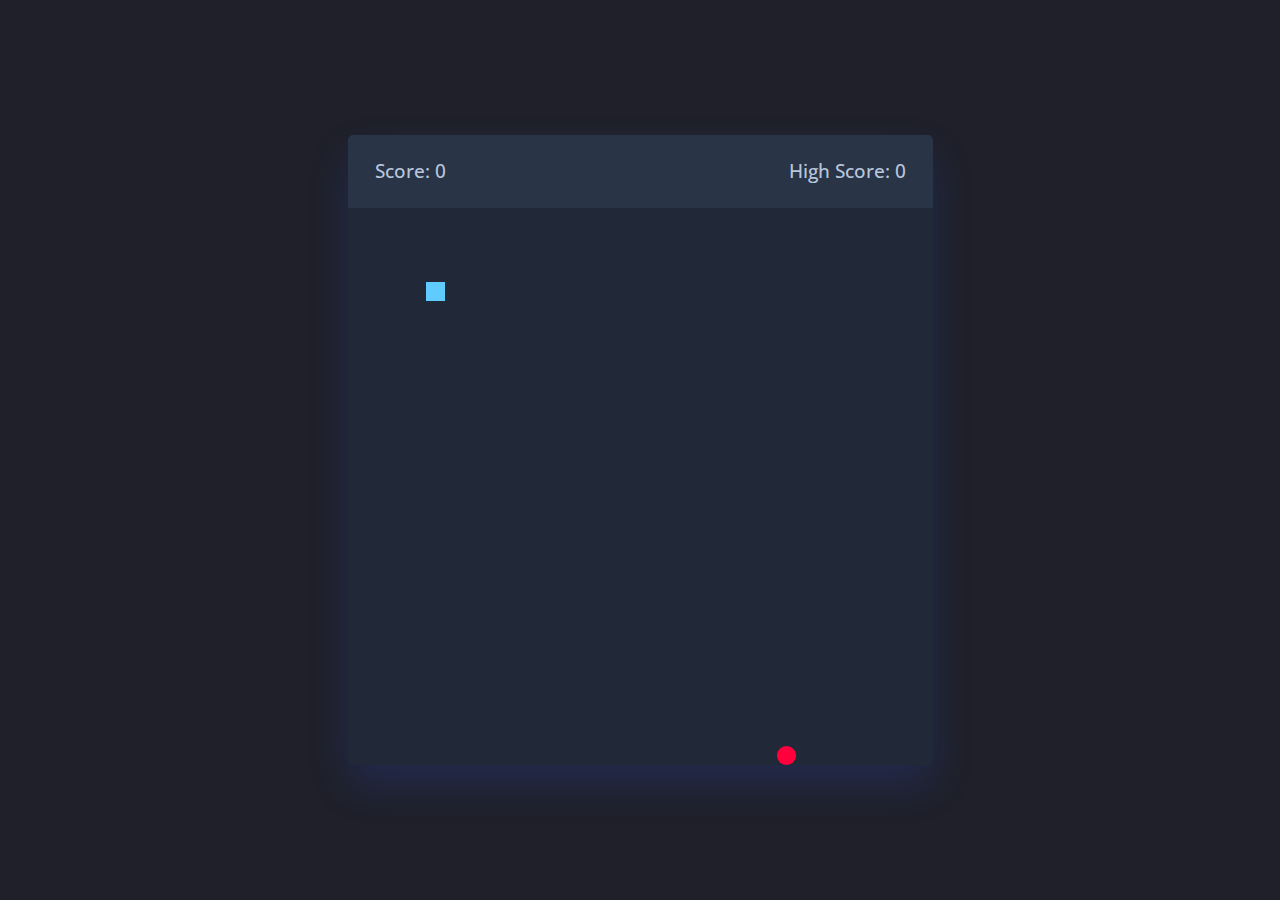
==== index.htm @ 32244264 "1" ====
<!doctype html>
<html lang="en" dir="ltr">
  <head>
    <meta charset="utf-8">
    <title>Snake Game JavaScript | Coding Stella</title>
    <link rel="stylesheet" href="style.css">
    <link rel="stylesheet" href="style4.css">
    <meta name="viewport" content="width=device-width, initial-scale=1.0">
    <link rel="stylesheet" href="https://cdnjs.cloudflare.com/ajax/libs/font-awesome/6.3.0/css/all.min.css">
    <script src="script.js" defer></script>
  </head>
  <body>
 
    <label for="reg-log"></label>
 
    <div class="wrapper">
      <div class="game-details">
        <span class="score">Score: 0</span>
        <span class="high-score">High Score: 0</span>
      </div>
      <div class="play-board"></div>
      <div class="controls">
        <i data-key="ArrowLeft" class="fa-solid fa-arrow-left-long"></i>
        <i data-key="ArrowUp" class="fa-solid fa-arrow-up-long"></i>
        <i data-key="ArrowRight" class="fa-solid fa-arrow-right-long"></i>
        <i data-key="ArrowDown" class="fa-solid fa-arrow-down-long"></i>
      </div>
    </div>
    

  
</body></html>
---- style.css ----
/* Import Google font */
@import url('https://fonts.googleapis.com/css2?family=Open+Sans:wght@400;500;600;700&display=swap');
* {
  margin: 0;
  padding: 0;
  box-sizing: border-box;
  font-family: 'Open Sans', sans-serif;
}
body {
  display: flex;
  align-items: center;
  justify-content: center;
  min-height: 100vh;
  background: #E3F2FD;
}



.wrapper {
  width: 65vmin;
  height: 70vmin;
  display: flex;
  overflow: hidden;
  flex-direction: column;
  justify-content: center;
  border-radius: 5px;
  background: #293447;
  box-shadow: 0 20px 40px rgba(52, 87, 220, 0.2);
}
.game-details {
  color: #B8C6DC;
  font-weight: 500;
  font-size: 1.2rem;
  padding: 20px 27px;
  display: flex;
  justify-content: space-between;
}
.play-board {
  height: 100%;
  width: 100%;
  display: grid;
  background: #212837;
  grid-template: repeat(30, 1fr) / repeat(30, 1fr);
}
.play-board .food {
  background: #FF003D;
  border-radius: 50%;
}
.play-board .head {
  background: #60CBFF;
}

.controls {
  display: none;
  justify-content: space-between;
}
.controls i {
  padding: 25px 0;
  text-align: center;
  font-size: 1.3rem;
  color: #B8C6DC;
  width: calc(100% / 4);
  cursor: pointer;
  border-right: 1px solid #171B26;
}

@media screen and (max-width: 800px) {
  .wrapper {
    width: 90vmin;
    height: 115vmin;
  }
  .game-details {
    font-size: 1rem;
    padding: 15px 27px;
  }
  .controls {
    display: flex;
  }
  .controls i {
    padding: 15px 0;
    font-size: 1rem;
  }
}
---- style4.css ----
/* Please ❤ this if you like it! */


@import url('https://fonts.googleapis.com/css?family=Poppins:400,500,600,700,800,900');

body{
	font-family: 'Poppins', sans-serif;
	font-weight: 300;
	font-size: 15px;
	line-height: 1.7;
	color: #c4c3ca;
	background-color: #1f2029;
	overflow-x: hidden;
}
a {
	cursor: pointer;
  transition: all 200ms linear;
}
a:hover {
	text-decoration: none;
}
.link {
  color: #c4c3ca;
}
.link:hover {
  color: #ffeba7;
}
p {
  font-weight: 500;
  font-size: 14px;
  line-height: 1.7;
}
h4 {
  font-weight: 600;
}
h6 span{
  padding: 0 20px;
  text-transform: uppercase;
  font-weight: 700;
}
.section{
  position: relative;
  width: 100%;
  display: block;
}
.full-height{
  min-height: 100vh;
}
[type="checkbox"]:checked,
[type="checkbox"]:not(:checked){
  position: absolute;
  left: -9999px;
}
.checkbox:checked + label,
.checkbox:not(:checked) + label{
  position: relative;
  display: block;
  text-align: center;
  width: 60px;
  height: 16px;
  border-radius: 8px;
  padding: 0;
  margin: 10px auto;
  cursor: pointer;
  background-color: #ffeba7;
}
.checkbox:checked + label:before,
.checkbox:not(:checked) + label:before{
  position: absolute;
  display: block;
  width: 36px;
  height: 36px;
  border-radius: 50%;
  color: #ffeba7;
  background-color: #102770;
  font-family: 'unicons';
  content: '\eb4f';
  z-index: 20;
  top: -10px;
  left: -10px;
  line-height: 36px;
  text-align: center;
  font-size: 24px;
  transition: all 0.5s ease;
}
.checkbox:checked + label:before {
  transform: translateX(44px) rotate(-270deg);
}


.card-3d-wrap {
  position: relative;
  width: 440px;
  max-width: 100%;
  height: 400px;
  -webkit-transform-style: preserve-3d;
  transform-style: preserve-3d;
  perspective: 800px;
  margin-top: 60px;
}
.card-3d-wrapper {
  width: 100%;
  height: 100%;
  position:absolute;    
  top: 0;
  left: 0;  
  -webkit-transform-style: preserve-3d;
  transform-style: preserve-3d;
  transition: all 600ms ease-out; 
}
.card-front, .card-back {
  width: 100%;
  height: 100%;
  background-color: #2a2b38;
  background-image: url('https://s3-us-west-2.amazonaws.com/s.cdpn.io/1462889/pat.svg');
  background-position: bottom center;
  background-repeat: no-repeat;
  background-size: 300%;
  position: absolute;
  border-radius: 6px;
  left: 0;
  top: 0;
  -webkit-transform-style: preserve-3d;
  transform-style: preserve-3d;
  -webkit-backface-visibility: hidden;
  -moz-backface-visibility: hidden;
  -o-backface-visibility: hidden;
  backface-visibility: hidden;
}
.card-back {
  transform: rotateY(180deg);
}
.checkbox:checked ~ .card-3d-wrap .card-3d-wrapper {
  transform: rotateY(180deg);
}
.center-wrap{
  position: absolute;
  width: 100%;
  padding: 0 35px;
  top: 50%;
  left: 0;
  transform: translate3d(0, -50%, 35px) perspective(100px);
  z-index: 20;
  display: block;
}


.form-group{ 
  position: relative;
  display: block;
    margin: 0;
    padding: 0;
}
.form-style {
  padding: 13px 20px;
  padding-left: 55px;
  height: 48px;
  width: 100%;
  font-weight: 500;
  border-radius: 4px;
  font-size: 14px;
  line-height: 22px;
  letter-spacing: 0.5px;
  outline: none;
  color: #c4c3ca;
  background-color: #1f2029;
  border: none;
  -webkit-transition: all 200ms linear;
  transition: all 200ms linear;
  box-shadow: 0 4px 8px 0 rgba(21,21,21,.2);
}
.form-style:focus,
.form-style:active {
  border: none;
  outline: none;
  box-shadow: 0 4px 8px 0 rgba(21,21,21,.2);
}
.input-icon {
  position: absolute;
  top: 0;
  left: 18px;
  height: 48px;
  font-size: 24px;
  line-height: 48px;
  text-align: left;
  color: #ffeba7;
  -webkit-transition: all 200ms linear;
    transition: all 200ms linear;
}

.form-group input:-ms-input-placeholder  {
  color: #c4c3ca;
  opacity: 0.7;
  -webkit-transition: all 200ms linear;
    transition: all 200ms linear;
}
.form-group input::-moz-placeholder  {
  color: #c4c3ca;
  opacity: 0.7;
  -webkit-transition: all 200ms linear;
    transition: all 200ms linear;
}
.form-group input:-moz-placeholder  {
  color: #c4c3ca;
  opacity: 0.7;
  -webkit-transition: all 200ms linear;
    transition: all 200ms linear;
}
.form-group input::-webkit-input-placeholder  {
  color: #c4c3ca;
  opacity: 0.7;
  -webkit-transition: all 200ms linear;
    transition: all 200ms linear;
}
.form-group input:focus:-ms-input-placeholder  {
  opacity: 0;
  -webkit-transition: all 200ms linear;
    transition: all 200ms linear;
}
.form-group input:focus::-moz-placeholder  {
  opacity: 0;
  -webkit-transition: all 200ms linear;
    transition: all 200ms linear;
}
.form-group input:focus:-moz-placeholder  {
  opacity: 0;
  -webkit-transition: all 200ms linear;
    transition: all 200ms linear;
}
.form-group input:focus::-webkit-input-placeholder  {
  opacity: 0;
  -webkit-transition: all 200ms linear;
    transition: all 200ms linear;
}

.btn{  
  border-radius: 4px;
  height: 44px;
  font-size: 13px;
  font-weight: 600;
  text-transform: uppercase;
  -webkit-transition : all 200ms linear;
  transition: all 200ms linear;
  padding: 0 30px;
  letter-spacing: 1px;
  display: -webkit-inline-flex;
  display: -ms-inline-flexbox;
  display: inline-flex;
  -webkit-align-items: center;
  -moz-align-items: center;
  -ms-align-items: center;
  align-items: center;
  -webkit-justify-content: center;
  -moz-justify-content: center;
  -ms-justify-content: center;
  justify-content: center;
  -ms-flex-pack: center;
  text-align: center;
  border: none;
  background-color: #ffeba7;
  color: #102770;
  box-shadow: 0 8px 24px 0 rgba(255,235,167,.2);
}
.btn:active,
.btn:focus{  
  background-color: #102770;
  color: #ffeba7;
  box-shadow: 0 8px 24px 0 rgba(16,39,112,.2);
}
.btn:hover{  
  background-color: #102770;
  color: #ffeba7;
  box-shadow: 0 8px 24px 0 rgba(16,39,112,.2);
}

#signup-btn.account-created {
    /* Add your desired styles to change the icon appearance */
    /* For example, you can use a different icon or change the background color */
    background-color: green;
    color: white; 
}


.logo {
	position: absolute;
	top: 30px;
	right: 30px;
	display: block;
	z-index: 100;
	transition: all 250ms linear;
}
.logo img {
	height: 26px;
	width: auto;
	display: block;
}
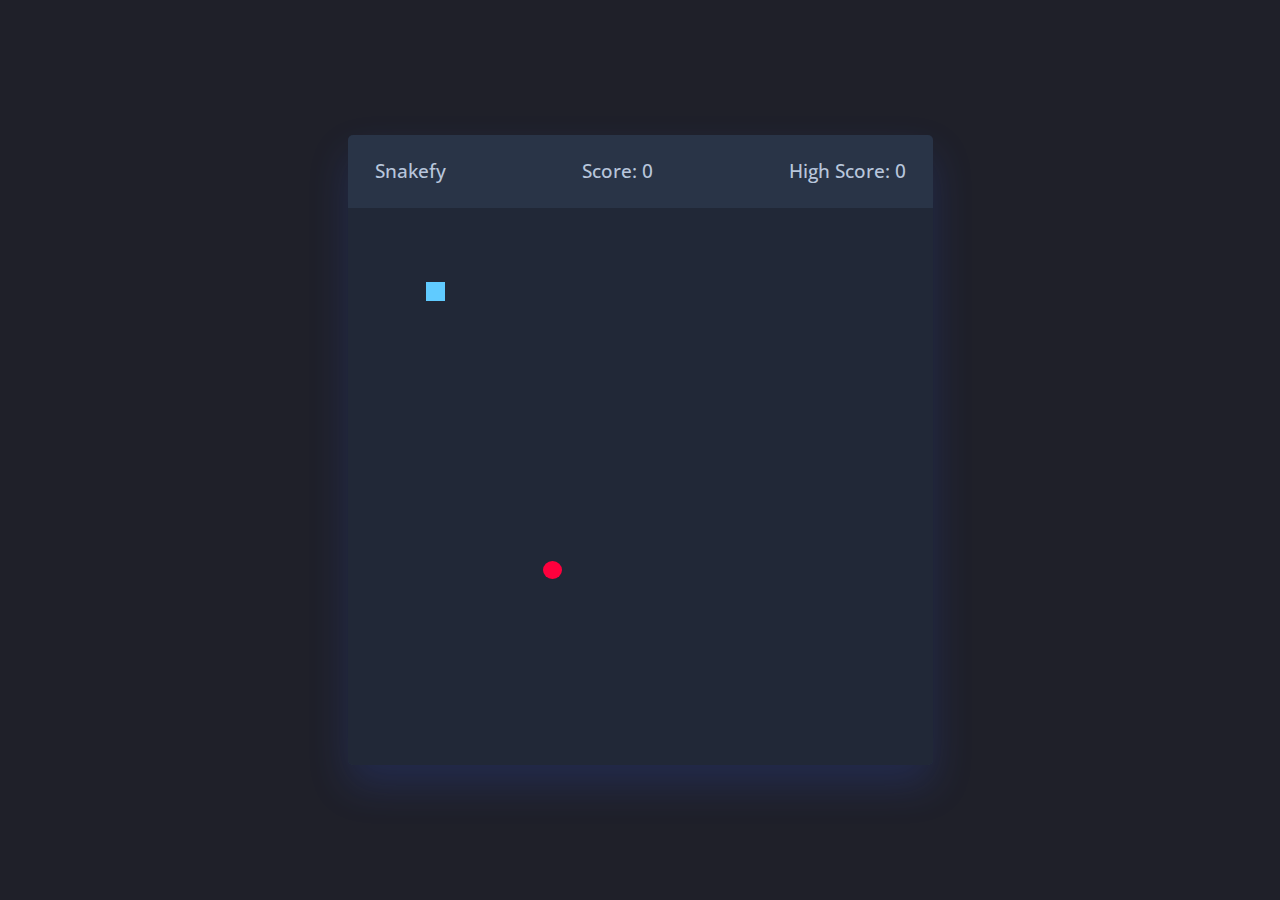
==== commit 914447ae: "favicon added" ====
--- a/index.htm
+++ b/index.htm
@@ -2,11 +2,12 @@
 <html lang="en" dir="ltr">
   <head>
     <meta charset="utf-8">
-    <title>Snake Game JavaScript | Coding Stella</title>
+    <title>Snakefy</title>
     <link rel="stylesheet" href="style.css">
     <link rel="stylesheet" href="style4.css">
     <meta name="viewport" content="width=device-width, initial-scale=1.0">
     <link rel="stylesheet" href="https://cdnjs.cloudflare.com/ajax/libs/font-awesome/6.3.0/css/all.min.css">
+    <link rel="icon" type="image/x-icon" href="/favicon.ico">
     <script src="script.js" defer></script>
   </head>
   <body>
@@ -15,6 +16,7 @@
  
     <div class="wrapper">
       <div class="game-details">
+        <span class="snakefy">Snakefy</span>
         <span class="score">Score: 0</span>
         <span class="high-score">High Score: 0</span>
       </div>
--- a/style.css
+++ b/style.css
@@ -48,6 +48,7 @@
 }
 .play-board .head {
   background: #60CBFF;
+  
 }
 
 .controls {
@@ -63,6 +64,29 @@
   cursor: pointer;
   border-right: 1px solid #171B26;
 }
+
+.snakefy:hover {
+  color: rgba(255, 255, 255, 0.1);
+  transition-delay: 0.5s;
+}
+
+.snakefy::before{
+  content: attr(data-text);
+  position: absolute;
+  top: 50%;
+  left: 50%;
+  transform: translate(-50%, -50%);
+  font-size: 0.35rem;
+  color: #d83bff;
+  text-shadow: 0 0 10px #d83bff, 0 0 30px #d83bff, 0 0 80px #d83bff;
+  font-weight: 500;
+  letter-spacing: 40px;
+  white-space: nowrap;
+  text-align: center;
+  opacity: 0;
+  transition: 0.5s;
+}
+
 
 @media screen and (max-width: 800px) {
   .wrapper {
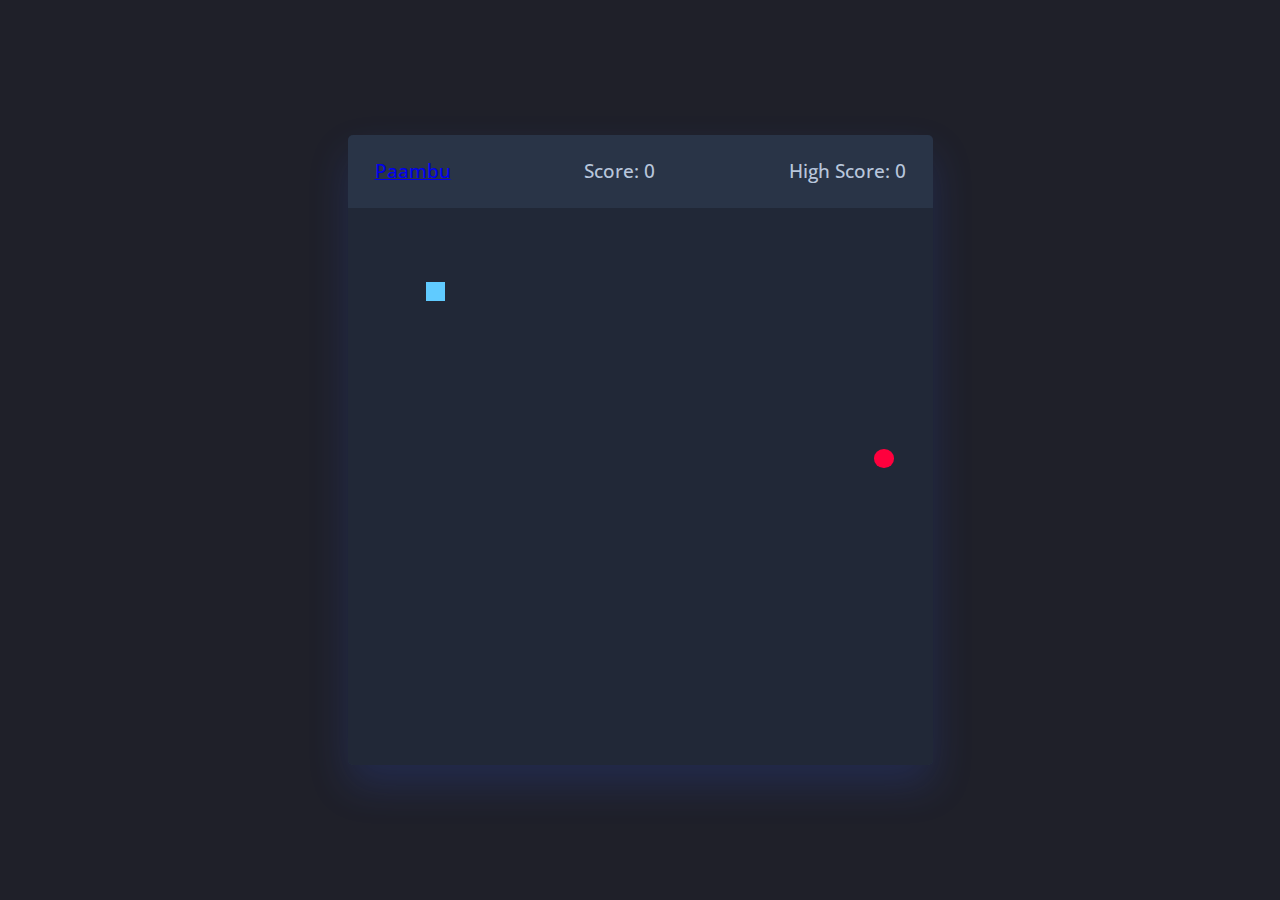
==== commit 5155bea1: "Update index.htm" ====
--- a/index.htm
+++ b/index.htm
@@ -16,7 +16,7 @@
  
     <div class="wrapper">
       <div class="game-details">
-        <span class="snakefy">Snakefy</span>
+        <a href="sign.html" class="snakefy">Paambu</a>
         <span class="score">Score: 0</span>
         <span class="high-score">High Score: 0</span>
       </div>
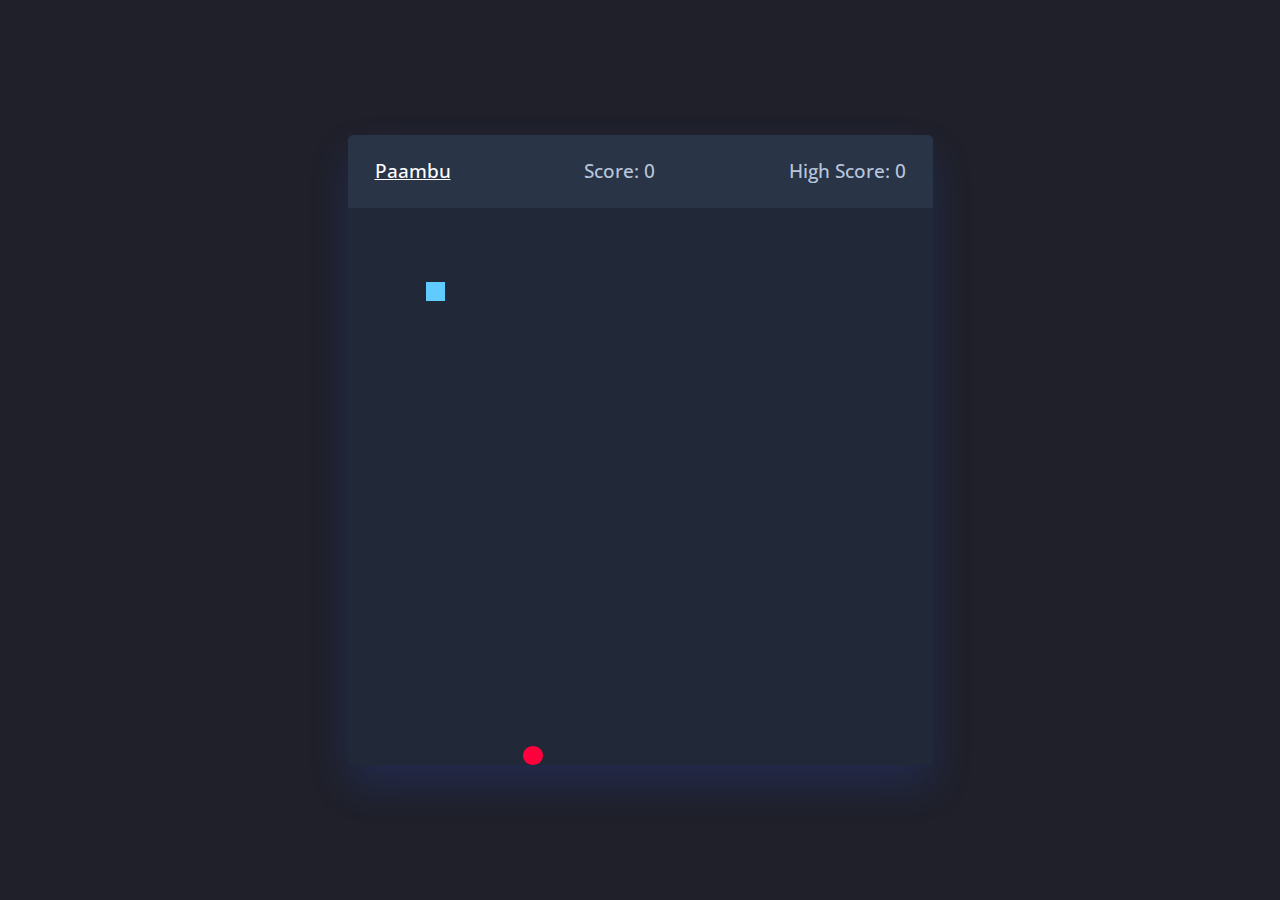
==== commit 0b024474: "Update index.htm" ====
--- a/index.htm
+++ b/index.htm
@@ -9,6 +9,10 @@
     <link rel="stylesheet" href="https://cdnjs.cloudflare.com/ajax/libs/font-awesome/6.3.0/css/all.min.css">
     <link rel="icon" type="image/x-icon" href="/favicon.ico">
     <script src="script.js" defer></script>
+    <style>
+      .snakefy {
+      color: white
+    </style>
   </head>
   <body>
  
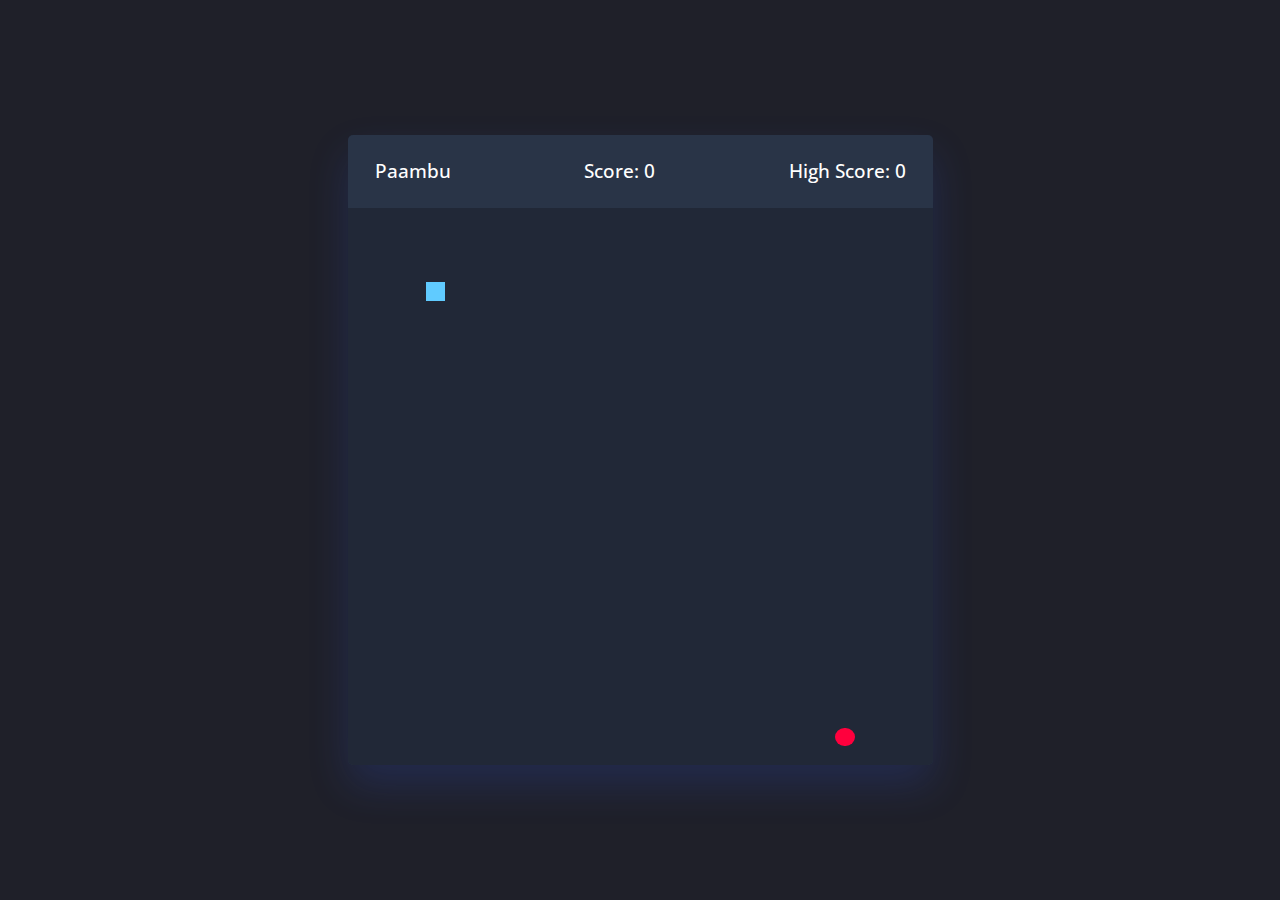
==== commit 24e18d23: "Update index.htm" ====
--- a/index.htm
+++ b/index.htm
@@ -11,7 +11,15 @@
     <script src="script.js" defer></script>
     <style>
       .snakefy {
-      color: white
+      color: white;
+      text-decoration: none;
+      }
+      .score {
+        color: white;
+      }
+      .high-score {
+        color : white ;
+      }
     </style>
   </head>
   <body>
